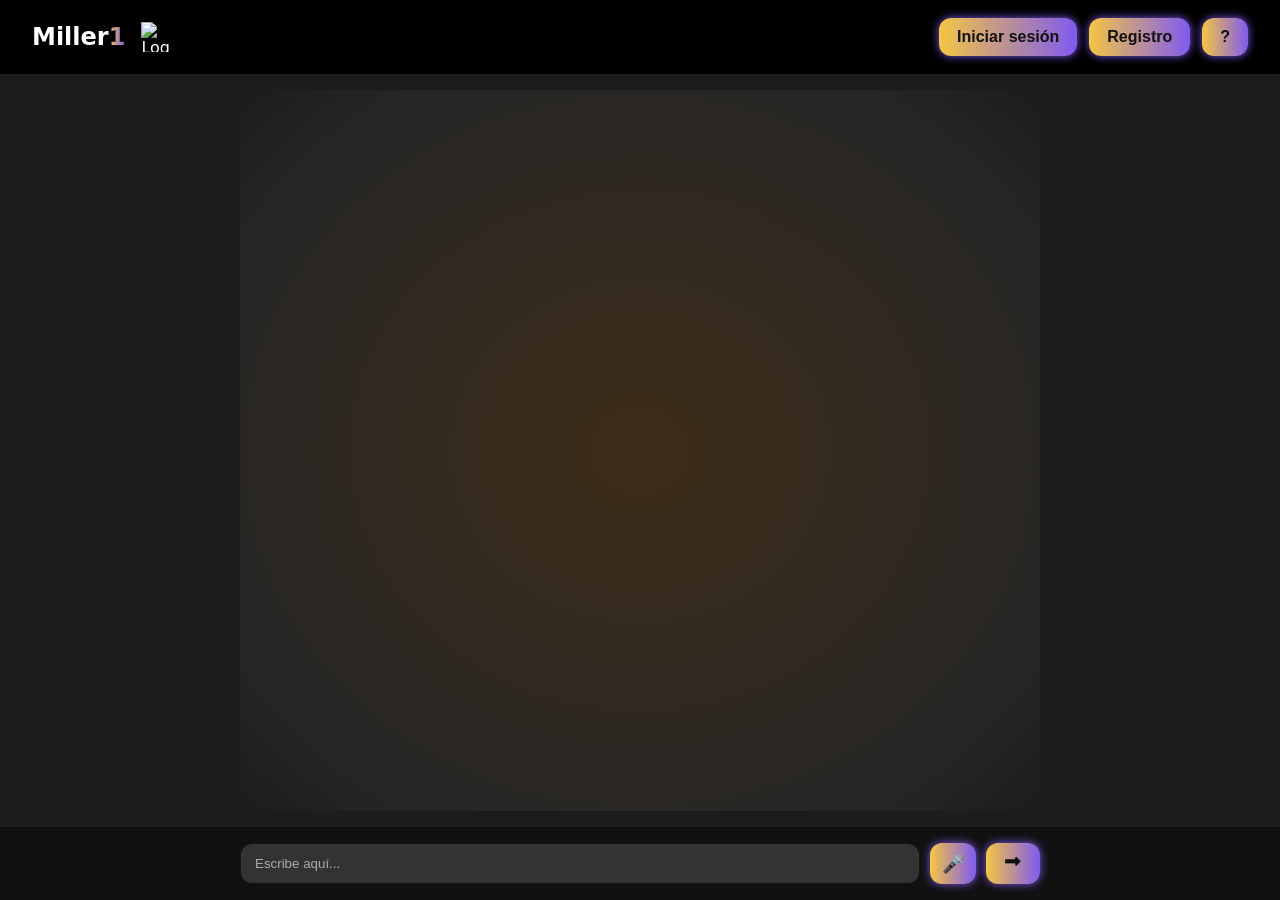
==== static/index.html @ 6b3314ac "testeo para etica 2" ====
<!DOCTYPE html>
<html lang="es">
<head>
  <meta charset="UTF-8" />
  <title>Miller1</title>
  <meta name="viewport" content="width=1024" />
  <link href="/static/style.css" rel="stylesheet" />

</head>
<body>
  <div class="app">
    <header class="topbar">
      <div class="brand-container">
        <div class="brand">Miller<span>1</span></div>
        <img
          class="macmiller-gif"
          src="https://media3.giphy.com/media/v1.Y2lkPTc5MGI3NjExYTJmMjRjbG1senF1NXVyZTB0MDg2ZTl2OW90Zng2ZTJqaG4ya2M1OSZlcD12MV9pbnRlcm5hbF9naWZfYnlfaWQmY3Q9Zw/gj0pAC4W4uq1uq84oe/giphy.gif"
          alt="Logo GIF"
        />
      </div>
      <div class="header-buttons">
        <button id="login-btn" class="btn-audio-style">Iniciar sesión</button>
        <button id="register-btn" class="btn-audio-style">Registro</button>
        <button id="info-btn" class="btn-audio-style">?</button>
      </div>
    </header>

    <div class="chat-wrapper">
      <main id="chat" class="chat"></main>
    </div>

    <footer class="composer">
      <form id="composer-form">
        <input id="prompt" type="text" placeholder="Escribe aquí..." autocomplete="off" />
        <button id="mic-btn" type="button" class="btn-mic">🎤</button>
        <button id="send" type="submit">⮕</button>
      </form>
    </footer>
  </div>

  <!-- Overlay oscuro para paneles -->
  <div id="panel-overlay" class="panel-overlay"></div>

  <!-- Overlay de voz -->
  <div id="voice-overlay">
    <div id="wave-bar">
      <div class="wave-level"></div>
    </div>
    <div class="voice-actions">
      <button id="confirm">✔️</button>
      <button id="cancel">❌</button>
    </div>
  </div>

  <!-- Modal info -->
  <div id="info-modal" class="modal">
    <div class="modal-content">
      <span id="close-modal">&times;</span>
      <h2>
        Acerca de <span class="brand">Miller<span>1</span></span>
      </h2>
      <p>
        Miller1 es tu guía cercana creada para dar informacion respecto al derecho al patrimonio comun de la humanidad.
      </p>
    </div>
  </div>

  <!-- Panel Login -->
  <div id="login-panel" class="floating-panel">
    <div class="floating-header">
      <h2>Iniciar Sesión</h2>
      <span class="close-btn" id="close-login">&times;</span>
    </div>
    <form id="login-form">
      <input type="email" name="email" placeholder="Correo" required />
      <input type="password" name="password" placeholder="Contraseña" required />
      <div class="captcha-placeholder">[CAPTCHA]</div>
      <button type="submit">Entrar</button>
    </form>
  </div>

  <!-- Panel Registro -->
  <div id="register-panel" class="floating-panel">
    <div class="floating-header">
      <h2>Registro</h2>
      <span class="close-btn" id="close-register">&times;</span>
    </div>
    <form id="register-form">
      <input type="email" name="email" placeholder="Correo" required />
      <input type="password" name="password" placeholder="Contraseña" required />
      <div class="captcha-placeholder">[CAPTCHA]</div>
      <button type="submit">Crear cuenta</button>
    </form>
  </div>

  <script src="/static/app.js"></script>

</body>
</html>
---- static/style.css ----
:root {
  --bg: #1c1c1c;
  --chat-bg: #111111;
  --text: #fff;
  --muted: #dcdcdc;
  --accent1: #f5c542;
  --accent2: #7f5af0;
  --orange-side: #FF8C00; /* naranja vivo y cálido */
  --orange-side-fade: #7f7f7f; /* grisáceo para difuminado */
  --radius: 16px;
  --scroll-bg: linear-gradient(to bottom, var(--accent1), var(--accent2));
}

/* Reset y base */
* {
  box-sizing: border-box;
}

html,
body {
  height: 100%;
  margin: 0;
  font-family: Inter, system-ui, -apple-system, Segoe UI, Roboto, "Helvetica Neue",
    Arial, sans-serif;
  background: var(--bg);
  color: var(--text);
}

.app {
  display: grid;
  grid-template-rows: auto 1fr auto;
  height: 100vh;
}

/* HEADER */
.topbar {
  width: 100vw;
  display: flex;
  align-items: center;
  justify-content: space-between;
  padding: 18px 32px;
  background: #000;
  position: sticky;
  top: 0;
  z-index: 20;
}

.brand-container {
  display: flex;
  align-items: center;
  gap: 6px;
}
.brand {
  font-weight: 800;
  font-size: 24px;
  color: #fff;
}
.brand span {
  background: linear-gradient(90deg, var(--accent1), var(--accent2));
  -webkit-background-clip: text;
  -webkit-text-fill-color: transparent;
}
.macmiller-gif {
  width: 30px;
  height: 30px;
  object-fit: cover;
  margin-left: 10px;
}

.header-buttons {
  display: flex;
  gap: 12px;
  position: relative;
}

/* Botones micrófono y enviar (estilo base para audio-style) */
.btn-mic,
#send {
  background: linear-gradient(90deg, var(--accent1), var(--accent2));
  border: none;
  color: #111;
  padding: 0 12px;
  border-radius: 12px;
  cursor: pointer;
  font-size: 18px;
  display: inline-flex;
  align-items: center;
  justify-content: center;
  transition: 0.2s;
  box-shadow: 0 0 8px var(--accent2);
}
.btn-mic:hover,
.btn-mic:focus,
#send:hover,
#send:focus {
  opacity: 0.85;
  outline: none;
  box-shadow: 0 0 12px var(--accent2);
}

/* Botones header (Iniciar sesión, Registro, ?) con mismo estilo que mic y enviar */
.btn-audio-style {
  background: linear-gradient(90deg, var(--accent1), var(--accent2));
  border: none;
  color: #111;
  padding: 10px 18px;
  border-radius: 12px;
  font-weight: 700;
  font-size: 16px;
  cursor: pointer;
  user-select: none;
  transition: 0.2s;
  box-shadow: 0 0 8px var(--accent2);
}
.btn-audio-style:hover,
.btn-audio-style:focus {
  opacity: 0.85;
  outline: none;
  box-shadow: 0 0 12px var(--accent2);
}

/* ===== PANEL LOGIN & REGISTRO y MODAL INFO ===== */

/* Animaciones para abrir y cerrar */
@keyframes fadeScaleIn {
  0% {
    opacity: 0;
    transform: translate(-50%, -50%) scale(0.8);
  }
  100% {
    opacity: 1;
    transform: translate(-50%, -50%) scale(1);
  }
}

@keyframes fadeScaleOut {
  0% {
    opacity: 1;
    transform: translate(-50%, -50%) scale(1);
  }
  100% {
    opacity: 0;
    transform: translate(-50%, -50%) scale(0.8);
  }
}

/* Estilo base para paneles y modal con sombreado neón púrpura */
.floating-panel,
.modal-content {
  background-color: rgba(17, 17, 17, 0.95); /* fondo casi opaco */
  backdrop-filter: blur(8px); /* desenfoque de fondo */
  box-shadow:
    0 0 8px rgba(127, 90, 240, 0.7),
    0 0 20px rgba(127, 90, 240, 0.7);
  border-radius: 16px;
  padding: 2rem;
  color: #fff;
  max-width: 400px;
  width: 90%;
  position: fixed;
  top: 50%;
  left: 50%;
  transform: translate(-50%, -50%) scale(0.8);
  opacity: 0;
  pointer-events: none;
  transition: opacity 0.3s ease, transform 0.3s ease;
  z-index: 1000;
}

/* Cuando están activos */
.floating-panel.active,
.modal.active .modal-content {
  opacity: 1;
  pointer-events: auto;
  transform: translate(-50%, -50%) scale(1);
  animation: fadeScaleIn 0.3s forwards;
}

/* Para animar la salida */
.floating-panel.closing,
.modal.closing .modal-content {
  animation: fadeScaleOut 0.3s forwards;
}

/* Header panel */
.floating-header {
  display: flex;
  justify-content: space-between;
  align-items: center;
  margin-bottom: 1rem;
}

.floating-header h2 {
  font-size: 22px;
  color: #fff;
}

.close-btn {
  cursor: pointer;
  font-size: 1.6rem;
  color: #fff;
  transition: 0.2s;
  user-select: none;
}
.close-btn:hover,
.close-btn:focus {
  color: var(--accent2);
  outline: none;
}

/* Inputs */
.floating-panel input {
  display: block;
  width: 100%;
  margin-bottom: 1rem;
  padding: 0.8rem;
  font-size: 1rem;
  border-radius: 12px;
  border: 1px solid #444;
  background: #222;
  color: #fff;
  transition: border-color 0.2s;
}
.floating-panel input::placeholder {
  color: #aaa;
}
.floating-panel input:focus {
  border-color: var(--accent2);
  outline: none;
}

/* CAPTCHA placeholder */
.floating-panel .captcha-placeholder {
  width: 100%;
  height: 70px;
  background: #333;
  border-radius: 12px;
  margin-bottom: 1rem;
  display: flex;
  align-items: center;
  justify-content: center;
  color: #ccc;
  font-size: 0.9rem;
}

/* Botones panel */
.floating-panel button {
  width: 100%;
  padding: 0.8rem;
  border-radius: 12px;
  border: none;
  background: linear-gradient(90deg, var(--accent1), var(--accent2));
  color: #111;
  font-weight: bold;
  cursor: pointer;
  transition: background 0.3s;
  box-shadow: 0 0 8px var(--accent2);
}
.floating-panel button:hover,
.floating-panel button:focus {
  background: var(--accent2);
  color: #fff;
  outline: none;
  box-shadow: 0 0 12px var(--accent2);
}

/* CHAT CENTRAL */
.chat-wrapper {
  flex: 1;
  display: flex;
  justify-content: center;
  padding: 16px;
  background: var(--bg);
  overflow: hidden;
}

.chat {
  flex: 1;
  width: 100%;
  max-width: 800px;
  height: 100%;
  display: flex;
  flex-direction: column;
  gap: 12px;
  padding: 16px;
  background: radial-gradient(
    ellipse at center,
    rgba(255, 140, 0, 0.15) 0%,
    rgba(127, 127, 127, 0.1) 80%,
    var(--bg) 100%
  );
  border-radius: var(--radius);
  overflow-y: auto;
}

/* Scroll personalizado */
.chat::-webkit-scrollbar {
  width: 8px;
}
.chat::-webkit-scrollbar-thumb {
  background: var(--scroll-bg);
  border-radius: 10px;
}
.chat::-webkit-scrollbar-track {
  background: var(--chat-bg);
}

/* BURBUJAS CHAT */
.bubble {
  max-width: 75ch;
  border-radius: var(--radius);
  padding: 12px 14px;
  word-wrap: break-word;
  animation: fadeIn 0.25s ease;
  color: #fff;
  box-shadow: 0 0 8px rgba(0,0,0,0.5);
}

.bubble.ai {
  align-self: flex-start;
  background: rgba(127, 90, 240, 0.15);
  border: 1px solid var(--accent2);
  color: var(--accent2);
  box-shadow: 0 0 10px var(--accent2);
}

.bubble.you {
  align-self: flex-end;
  background: rgba(255, 140, 0, 0.15);
  border: 1px solid var(--orange-side);
  color: var(--orange-side);
  box-shadow: 0 0 10px var(--orange-side);
}

.bubble a {
  color: var(--accent2);
  text-decoration: none;
}
.bubble a:hover {
  text-decoration: underline;
}

/* FORMULARIO */
footer.composer {
  display: flex;
  justify-content: center;
  padding: 16px;
  background: #111;
}
#composer-form {
  display: flex;
  gap: 10px;
  flex: 1;
  max-width: 800px;
}
#prompt {
  flex: 1;
  padding: 12px 14px;
  border-radius: 12px;
  border: 1px solid #141414;
  outline: none;
  background: #333;
  color: #eee;
}
#prompt::placeholder {
  color: #aaaaaa;
}
#send {
  border: 0;
  padding: 0 18px;
  border-radius: 12px;
  font-weight: 700;
  cursor: pointer;
  background: linear-gradient(90deg, var(--accent1), var(--accent2));
  color: #111;
  transition: background 0.3s;
}
#send:hover,
#send:focus {
  background: var(--accent2);
  color: #fff;
  outline: none;
}

/* VOICE OVERLAY */
#voice-overlay {
  display: none;
  position: absolute;
  bottom: 80px;
  left: 50%;
  transform: translateX(-50%);
  width: 90%;
  max-width: 600px;
  background: #222;
  border-radius: 12px;
  padding: 16px;
  z-index: 100;
  flex-direction: column;
  align-items: center;
  gap: 12px;
}

/* Botones de overlay */
.voice-actions {
  display: flex;
  gap: 16px;
}
.voice-actions button {
  border: none;
  border-radius: 8px;
  padding: 8px 12px;
  cursor: pointer;
  font-size: 18px;
  background: linear-gradient(90deg, var(--accent1), var(--accent2));
  color: #111;
  transition: background 0.3s;
}
.voice-actions button:hover,
.voice-actions button:focus {
  background: var(--accent2);
  color: #fff;
  outline: none;
}

/* MODAL */
.modal {
  display: none;
  position: fixed;
  top: 0;
  left: 0;
  width: 100%;
  height: 100%;
  background-color: rgba(0, 0, 0, 0.7);
  z-index: 50;
  align-items: center;
  justify-content: center;
}
.modal.active {
  display: flex;
}
.modal.closing {
  /* Para animar cierre */
}
#close-modal {
  position: absolute;
  top: 12px;
  right: 16px;
  font-size: 2rem;
  cursor: pointer;
  color: #fff;
  user-select: none;
  transition: color 0.2s;
}
#close-modal:hover,
#close-modal:focus {
  color: var(--accent2);
  outline: none;
}

/* Título del modal con estilo del logo */
.modal-content h2 {
  font-size: 1.5rem;
  font-weight: 700;
  margin-bottom: 1rem;
  color: #fff;
}

.modal-content h2 .brand {
  font-weight: 800;
  color: #fff;
  display: inline-flex;
  align-items: center;
  gap: 0.1em;
  font-size: 1.5rem;
}

.modal-content h2 .brand > span {
  background: linear-gradient(90deg, var(--accent1), var(--accent2));
  -webkit-background-clip: text;
  -webkit-text-fill-color: transparent;
  font-weight: 800;
}

/* Overlay para paneles login/registro */
.panel-overlay {
  display: none;
  position: fixed;
  top: 0;
  left: 0;
  width: 100%;
  height: 100%;
  background-color: rgba(0, 0, 0, 0.7);
  z-index: 900;
}
.panel-overlay.active {
  display: block;
}

@keyframes fadeIn {
  from {
    opacity: 0;
    transform: translateY(4px);
  }
  to {
    opacity: 1;
    transform: translateY(0);
  }
}

/* ----------------------------------
   MEDIA QUERIES: RESPONSIVIDAD
----------------------------------- */

/* TABLET (hasta 768px) */
@media screen and (max-width: 768px) {
  .topbar {
    padding: 12px 16px;
  }

  .brand {
    font-size: 20px;
  }

  .macmiller-gif {
    width: 24px;
    height: 24px;
  }

  .header-buttons {
    gap: 8px;
  }

  #composer-form {
    gap: 6px;
  }

  #prompt {
    font-size: 0.95rem;
    padding: 10px 12px;
  }

  #send, .btn-mic, .btn-audio-style {
    font-size: 16px;
    padding: 0.5rem 10px;
  }

  .floating-panel,
  .modal-content {
    width: 95%;
    max-width: 350px;
    padding: 1.5rem;
  }

  .bubble {
    max-width: 65ch;
  }

  #voice-overlay {
    width: 95%;
  }
}

/* MÓVIL (hasta 480px) */
@media screen and (max-width: 480px) {
  .topbar {
    flex-direction: column;
    align-items: flex-start;
    gap: 8px;
    padding: 10px 12px;
  }

  .brand {
    font-size: 18px;
  }

  .macmiller-gif {
    width: 20px;
    height: 20px;
    margin-left: 6px;
  }

  .header-buttons {
    flex-wrap: wrap;
    gap: 6px;
    width: 100%;
  }

  #composer-form {
    flex-direction: column;
  }

  #prompt {
    width: 100%;
    font-size: 0.9rem;
  }

  #send, .btn-mic {
    width: 100%;
    padding: 0.5rem;
    font-size: 14px;
  }

  .floating-panel,
  .modal-content {
    width: 90%;
    max-width: 300px;
    padding: 1rem;
  }

  .bubble {
    max-width: 55ch;
    padding: 10px 12px;
  }

  #voice-overlay {
    width: 90%;
    bottom: 70px;
    padding: 12px;
  }
}
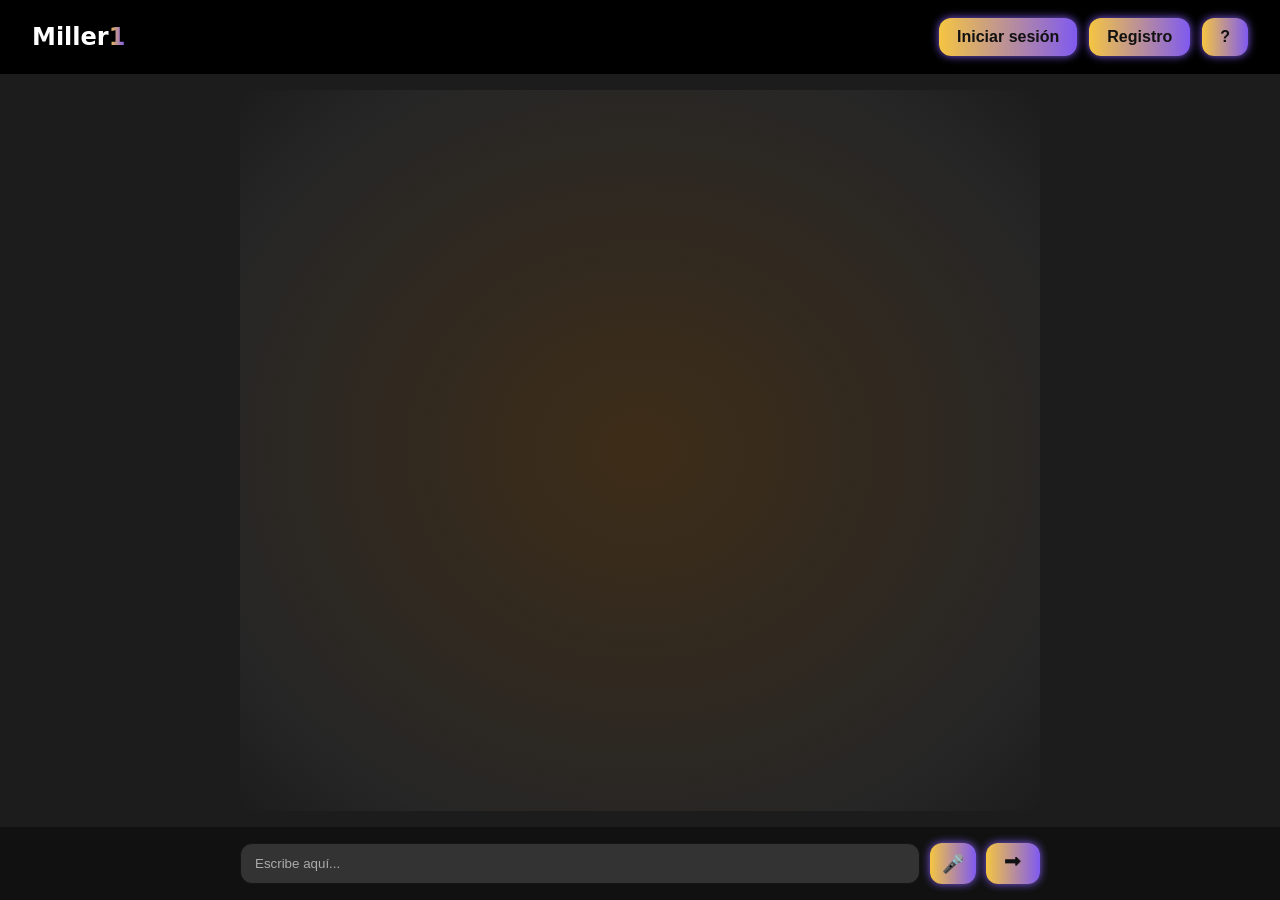
==== commit 634fd3c7: "Actualizacion" ====
--- a/static/index.html
+++ b/static/index.html
@@ -12,11 +12,6 @@
     <header class="topbar">
       <div class="brand-container">
         <div class="brand">Miller<span>1</span></div>
-        <img
-          class="macmiller-gif"
-          src="https://media3.giphy.com/media/v1.Y2lkPTc5MGI3NjExYTJmMjRjbG1senF1NXVyZTB0MDg2ZTl2OW90Zng2ZTJqaG4ya2M1OSZlcD12MV9pbnRlcm5hbF9naWZfYnlfaWQmY3Q9Zw/gj0pAC4W4uq1uq84oe/giphy.gif"
-          alt="Logo GIF"
-        />
       </div>
       <div class="header-buttons">
         <button id="login-btn" class="btn-audio-style">Iniciar sesión</button>
--- a/static/style.css
+++ b/static/style.css
@@ -60,12 +60,7 @@
   -webkit-background-clip: text;
   -webkit-text-fill-color: transparent;
 }
-.macmiller-gif {
-  width: 30px;
-  height: 30px;
-  object-fit: cover;
-  margin-left: 10px;
-}
+
 
 .header-buttons {
   display: flex;
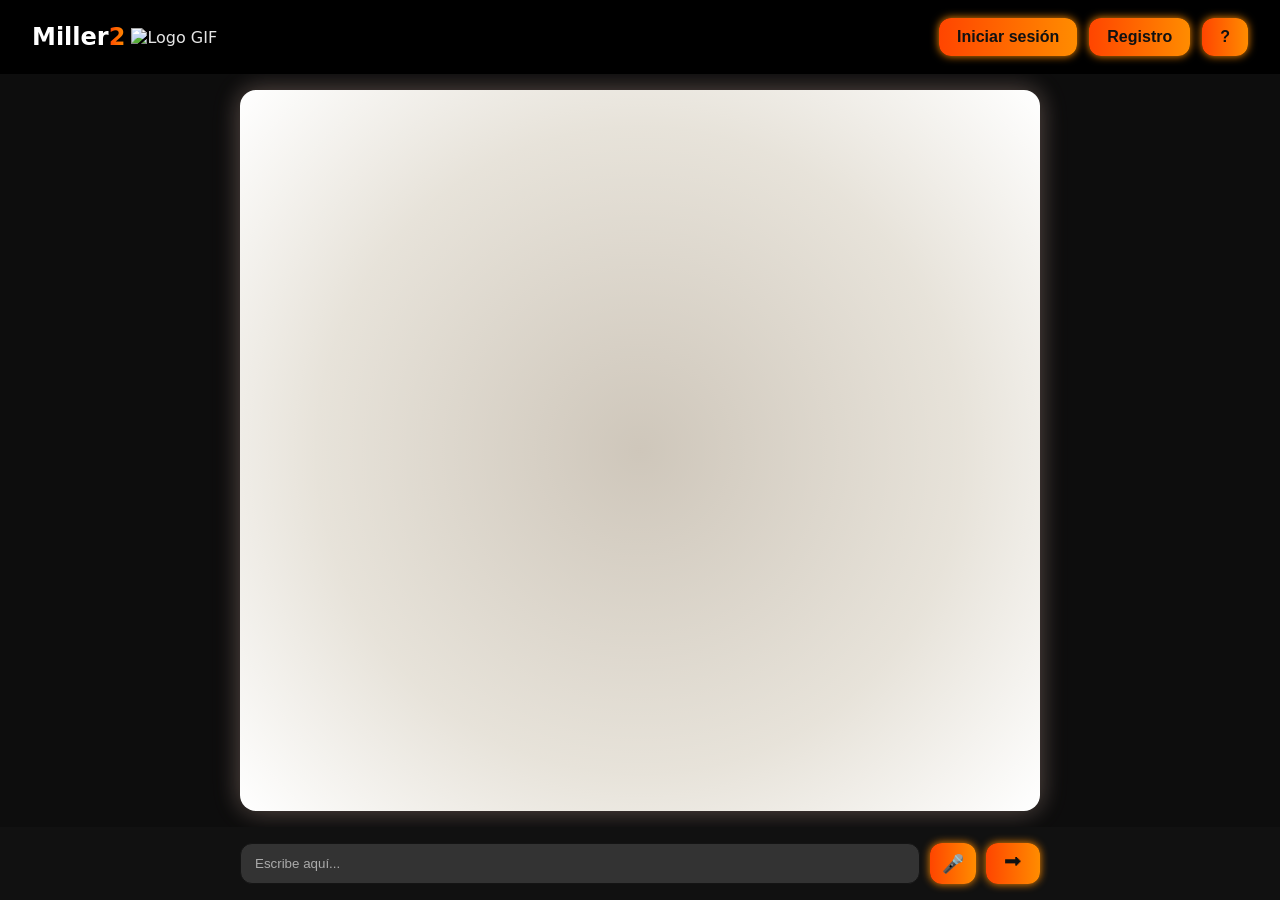
==== commit d75569a6: "correcion de WS en los mensajes y regresion a los colores originales" ====
--- a/static/index.html
+++ b/static/index.html
@@ -2,7 +2,7 @@
 <html lang="es">
 <head>
   <meta charset="UTF-8" />
-  <title>Miller1</title>
+  <title>Miller2</title>
   <meta name="viewport" content="width=1024" />
   <link href="/static/style.css" rel="stylesheet" />
 
@@ -11,7 +11,12 @@
   <div class="app">
     <header class="topbar">
       <div class="brand-container">
-        <div class="brand">Miller<span>1</span></div>
+        <div class="brand">Miller<span>2</span></div>
+        <img
+          class="macmiller-gif"
+          src=""
+          alt="Logo GIF"
+        />
       </div>
       <div class="header-buttons">
         <button id="login-btn" class="btn-audio-style">Iniciar sesión</button>
@@ -52,10 +57,11 @@
     <div class="modal-content">
       <span id="close-modal">&times;</span>
       <h2>
-        Acerca de <span class="brand">Miller<span>1</span></span>
+        Acerca de <span class="brand">Miller<span>2</span></span>
       </h2>
       <p>
-        Miller1 es tu guía cercana creada para dar informacion respecto al derecho al patrimonio comun de la humanidad.
+        Miller2 es tu guía cercana creada por Alessandro. Su estilo es cálido,
+        humano y reflexivo, con un toque de melancolía.
       </p>
     </div>
   </div>
--- a/static/style.css
+++ b/static/style.css
@@ -1,16 +1,18 @@
 :root {
-  --bg: #1c1c1c;
-  --chat-bg: #111111;
-  --text: #fff;
-  --muted: #dcdcdc;
-  --accent1: #f5c542;
-  --accent2: #7f5af0;
-  --orange-side: #FF8C00; /* naranja vivo y cálido */
-  --orange-side-fade: #7f7f7f; /* grisáceo para difuminado */
+  --bg: #0D0D0D;
+  --chat-bg: #1B1B1B;
+  --text: #E5E5E5;
+  --muted: #7D7D7D;
+
+  --accent1: #FF4500;
+  --accent2: #FF8C00;
+
+  --orange-side: #D35400;
+  --orange-side-fade: #A04000;
+
   --radius: 16px;
   --scroll-bg: linear-gradient(to bottom, var(--accent1), var(--accent2));
 }
-
 /* Reset y base */
 * {
   box-sizing: border-box;
@@ -279,13 +281,15 @@
   gap: 12px;
   padding: 16px;
   background: radial-gradient(
-    ellipse at center,
-    rgba(255, 140, 0, 0.15) 0%,
-    rgba(127, 127, 127, 0.1) 80%,
-    var(--bg) 100%
+    circle at center,
+    rgba(255, 245, 230, 0.8) 0%,   
+    rgba(255, 250, 240, 0.9) 60%,  
+    rgba(255, 255, 255, 1) 100%    
   );
   border-radius: var(--radius);
   overflow-y: auto;
+  box-shadow: 0 0 25px rgba(255, 220, 180, 0.2), 
+              0 0 30px rgba(255, 200, 220, 0.15); 
 }
 
 /* Scroll personalizado */
@@ -516,11 +520,6 @@
     font-size: 20px;
   }
 
-  .macmiller-gif {
-    width: 24px;
-    height: 24px;
-  }
-
   .header-buttons {
     gap: 8px;
   }
@@ -568,11 +567,6 @@
     font-size: 18px;
   }
 
-  .macmiller-gif {
-    width: 20px;
-    height: 20px;
-    margin-left: 6px;
-  }
 
   .header-buttons {
     flex-wrap: wrap;
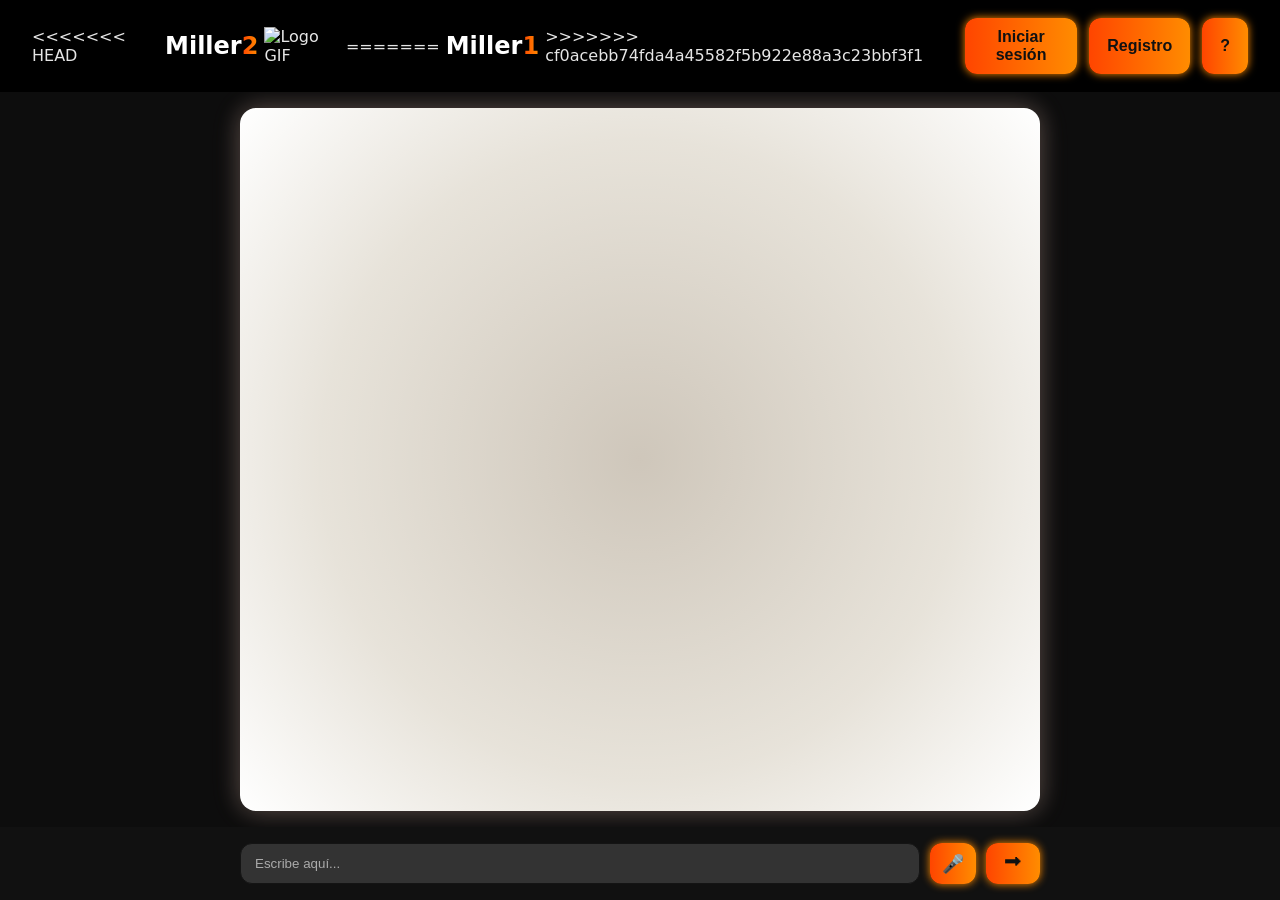
==== commit 472a4b9c: "correcion de WS en los mensajes y regresion a los colores originales" ====
--- a/static/index.html
+++ b/static/index.html
@@ -11,12 +11,16 @@
   <div class="app">
     <header class="topbar">
       <div class="brand-container">
+<<<<<<< HEAD
         <div class="brand">Miller<span>2</span></div>
         <img
           class="macmiller-gif"
           src=""
           alt="Logo GIF"
         />
+=======
+        <div class="brand">Miller<span>1</span></div>
+>>>>>>> cf0acebb74fda4a45582f5b922e88a3c23bbf3f1
       </div>
       <div class="header-buttons">
         <button id="login-btn" class="btn-audio-style">Iniciar sesión</button>
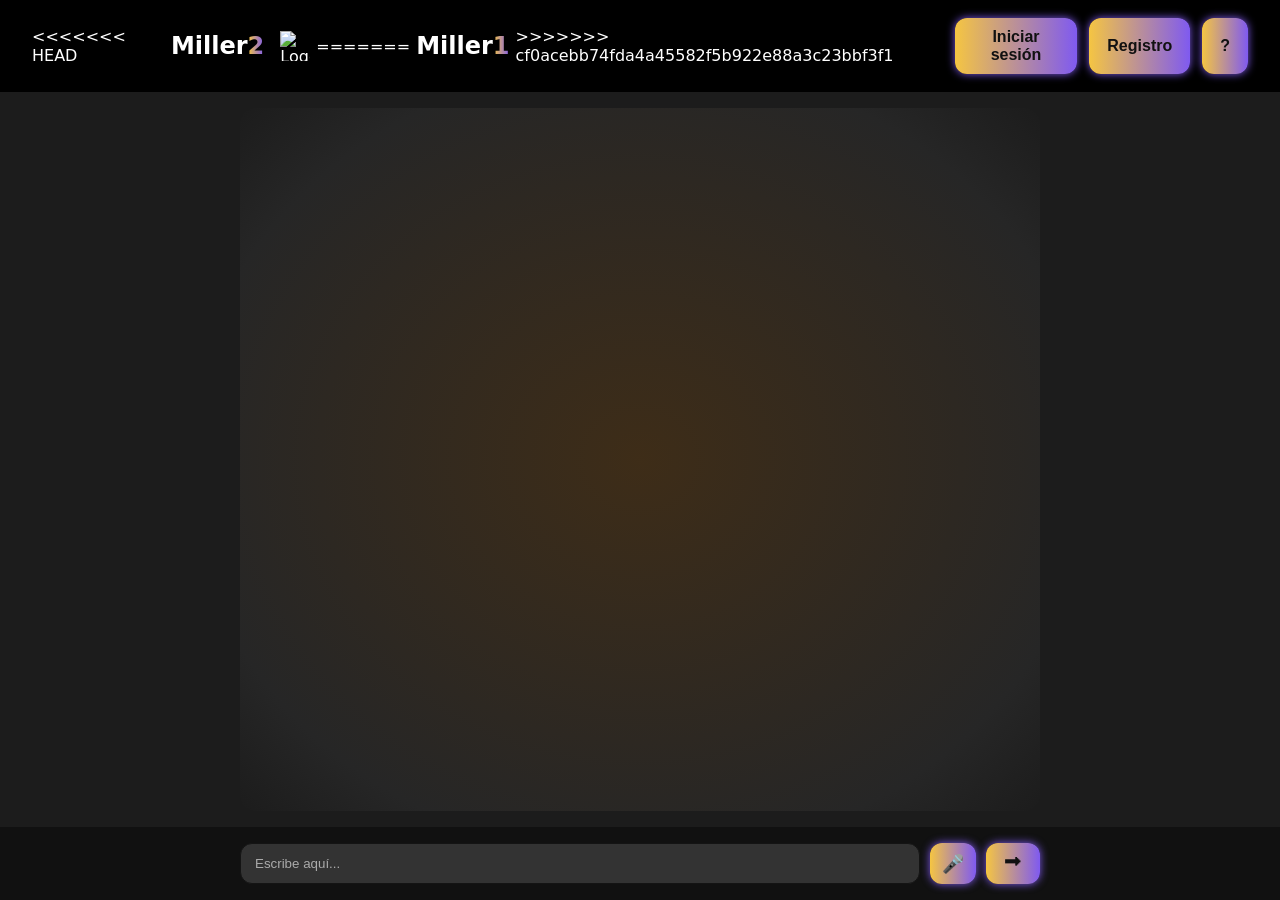
==== commit 97b70b52: "correcion de WS en los mensajes y regresion a los colores originales 1" ====
--- a/static/index.html
+++ b/static/index.html
@@ -25,6 +25,7 @@
       <div class="header-buttons">
         <button id="login-btn" class="btn-audio-style">Iniciar sesión</button>
         <button id="register-btn" class="btn-audio-style">Registro</button>
+        <button id="logout-btn" class="btn-audio-style" style="display:none;">Cerrar sesión</button>
         <button id="info-btn" class="btn-audio-style">?</button>
       </div>
     </header>
--- a/static/style.css
+++ b/static/style.css
@@ -1,18 +1,16 @@
 :root {
-  --bg: #0D0D0D;
-  --chat-bg: #1B1B1B;
-  --text: #E5E5E5;
-  --muted: #7D7D7D;
-
-  --accent1: #FF4500;
-  --accent2: #FF8C00;
-
-  --orange-side: #D35400;
-  --orange-side-fade: #A04000;
-
+  --bg: #1c1c1c;
+  --chat-bg: #111111;
+  --text: #fff;
+  --muted: #dcdcdc;
+  --accent1: #f5c542;
+  --accent2: #7f5af0;
+  --orange-side: #FF8C00; /* naranja vivo y cálido */
+  --orange-side-fade: #7f7f7f; /* grisáceo para difuminado */
   --radius: 16px;
   --scroll-bg: linear-gradient(to bottom, var(--accent1), var(--accent2));
 }
+
 /* Reset y base */
 * {
   box-sizing: border-box;
@@ -62,7 +60,12 @@
   -webkit-background-clip: text;
   -webkit-text-fill-color: transparent;
 }
-
+.macmiller-gif {
+  width: 30px;
+  height: 30px;
+  object-fit: cover;
+  margin-left: 10px;
+}
 
 .header-buttons {
   display: flex;
@@ -281,15 +284,13 @@
   gap: 12px;
   padding: 16px;
   background: radial-gradient(
-    circle at center,
-    rgba(255, 245, 230, 0.8) 0%,   
-    rgba(255, 250, 240, 0.9) 60%,  
-    rgba(255, 255, 255, 1) 100%    
+    ellipse at center,
+    rgba(255, 140, 0, 0.15) 0%,
+    rgba(127, 127, 127, 0.1) 80%,
+    var(--bg) 100%
   );
   border-radius: var(--radius);
   overflow-y: auto;
-  box-shadow: 0 0 25px rgba(255, 220, 180, 0.2), 
-              0 0 30px rgba(255, 200, 220, 0.15); 
 }
 
 /* Scroll personalizado */
@@ -520,6 +521,11 @@
     font-size: 20px;
   }
 
+  .macmiller-gif {
+    width: 24px;
+    height: 24px;
+  }
+
   .header-buttons {
     gap: 8px;
   }
@@ -567,6 +573,11 @@
     font-size: 18px;
   }
 
+  .macmiller-gif {
+    width: 20px;
+    height: 20px;
+    margin-left: 6px;
+  }
 
   .header-buttons {
     flex-wrap: wrap;
@@ -606,4 +617,4 @@
     bottom: 70px;
     padding: 12px;
   }
-}
+}
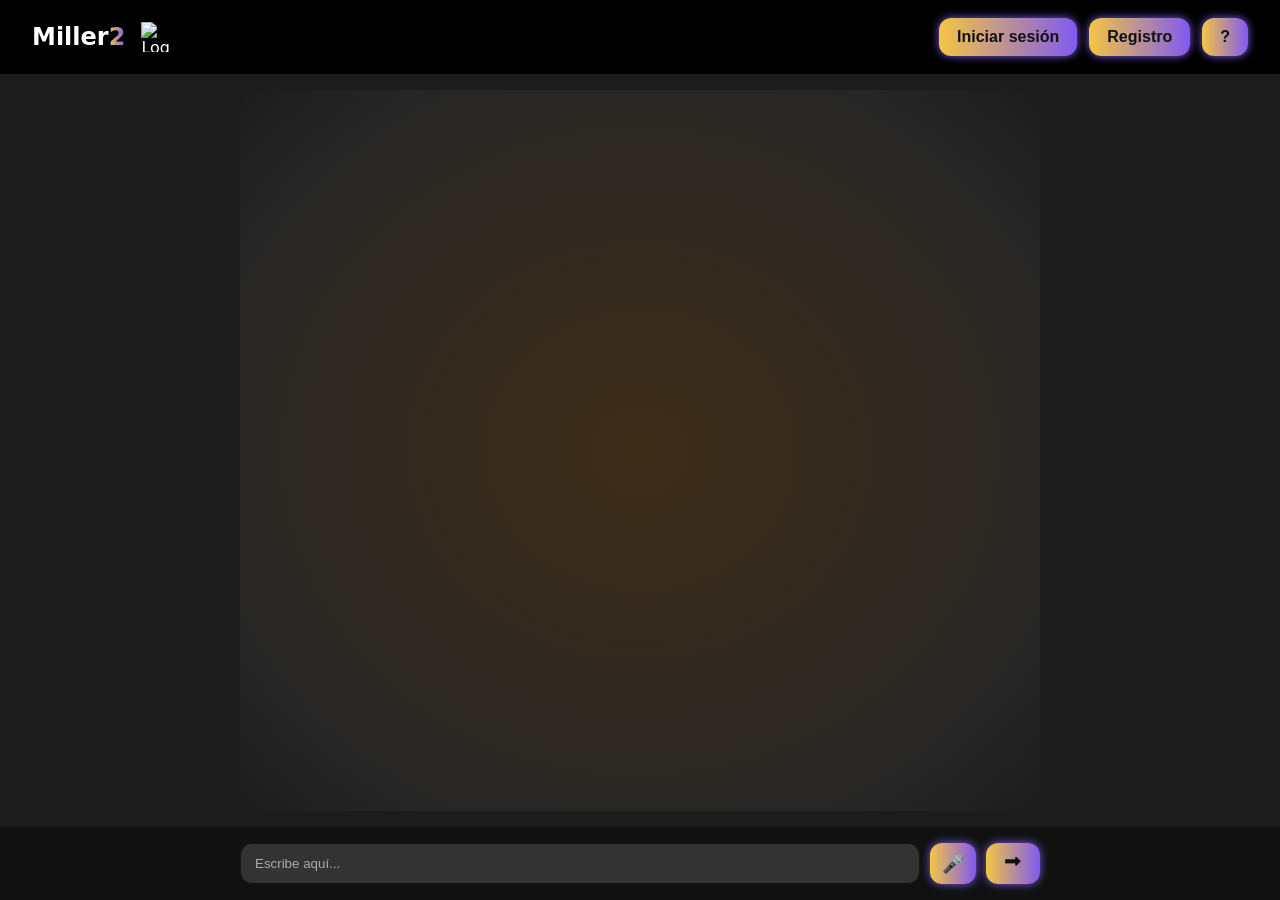
==== commit bbf2b70e: "correcion de bugs" ====
--- a/static/index.html
+++ b/static/index.html
@@ -11,16 +11,12 @@
   <div class="app">
     <header class="topbar">
       <div class="brand-container">
-<<<<<<< HEAD
         <div class="brand">Miller<span>2</span></div>
         <img
           class="macmiller-gif"
           src=""
           alt="Logo GIF"
         />
-=======
-        <div class="brand">Miller<span>1</span></div>
->>>>>>> cf0acebb74fda4a45582f5b922e88a3c23bbf3f1
       </div>
       <div class="header-buttons">
         <button id="login-btn" class="btn-audio-style">Iniciar sesión</button>
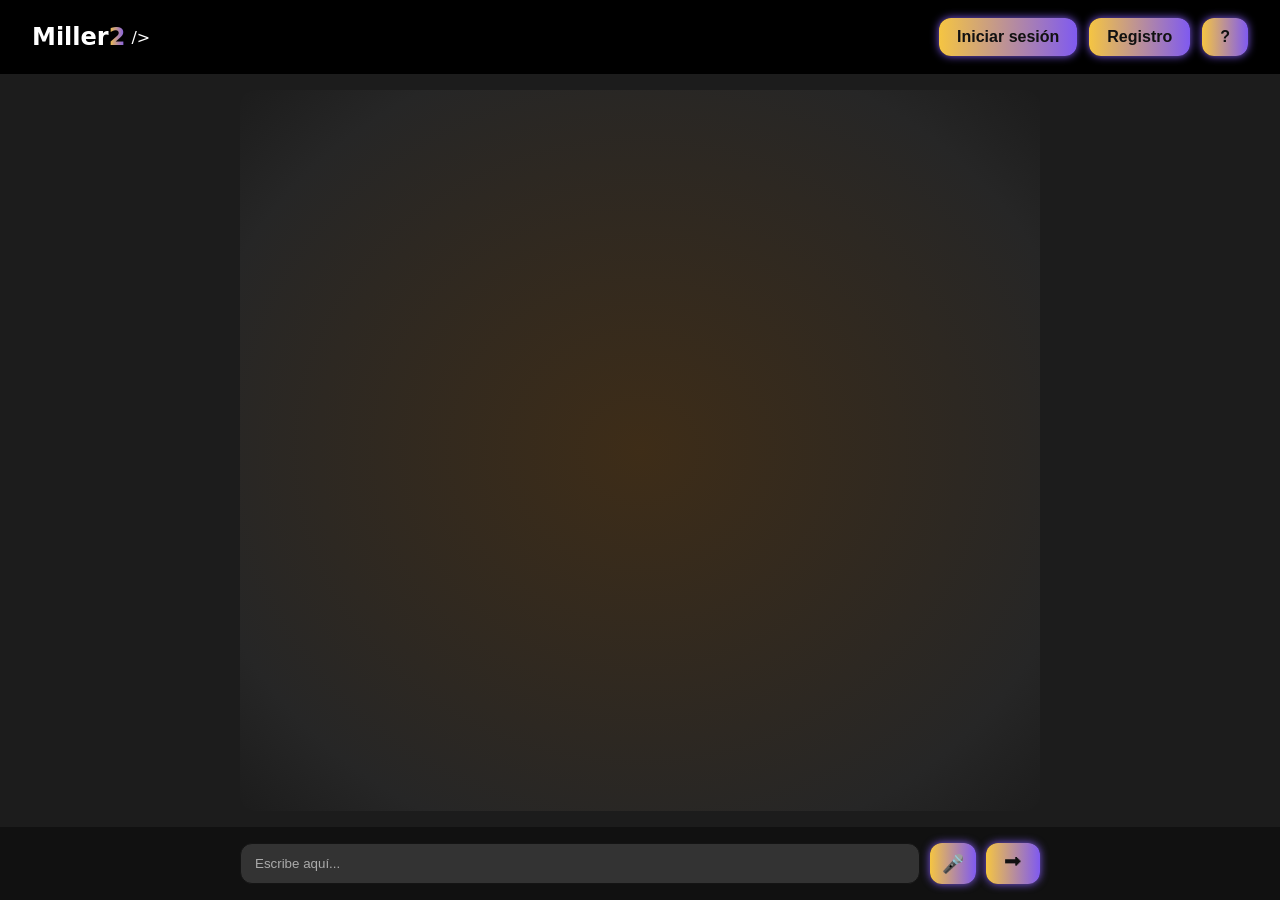
==== commit 3131b873: "actualizacion de js 2." ====
--- a/static/index.html
+++ b/static/index.html
@@ -12,10 +12,9 @@
     <header class="topbar">
       <div class="brand-container">
         <div class="brand">Miller<span>2</span></div>
-        <img
-          class="macmiller-gif"
-          src=""
-          alt="Logo GIF"
+        
+         
+          
         />
       </div>
       <div class="header-buttons">
--- a/static/style.css
+++ b/static/style.css
@@ -60,12 +60,7 @@
   -webkit-background-clip: text;
   -webkit-text-fill-color: transparent;
 }
-.macmiller-gif {
-  width: 30px;
-  height: 30px;
-  object-fit: cover;
-  margin-left: 10px;
-}
+
 
 .header-buttons {
   display: flex;
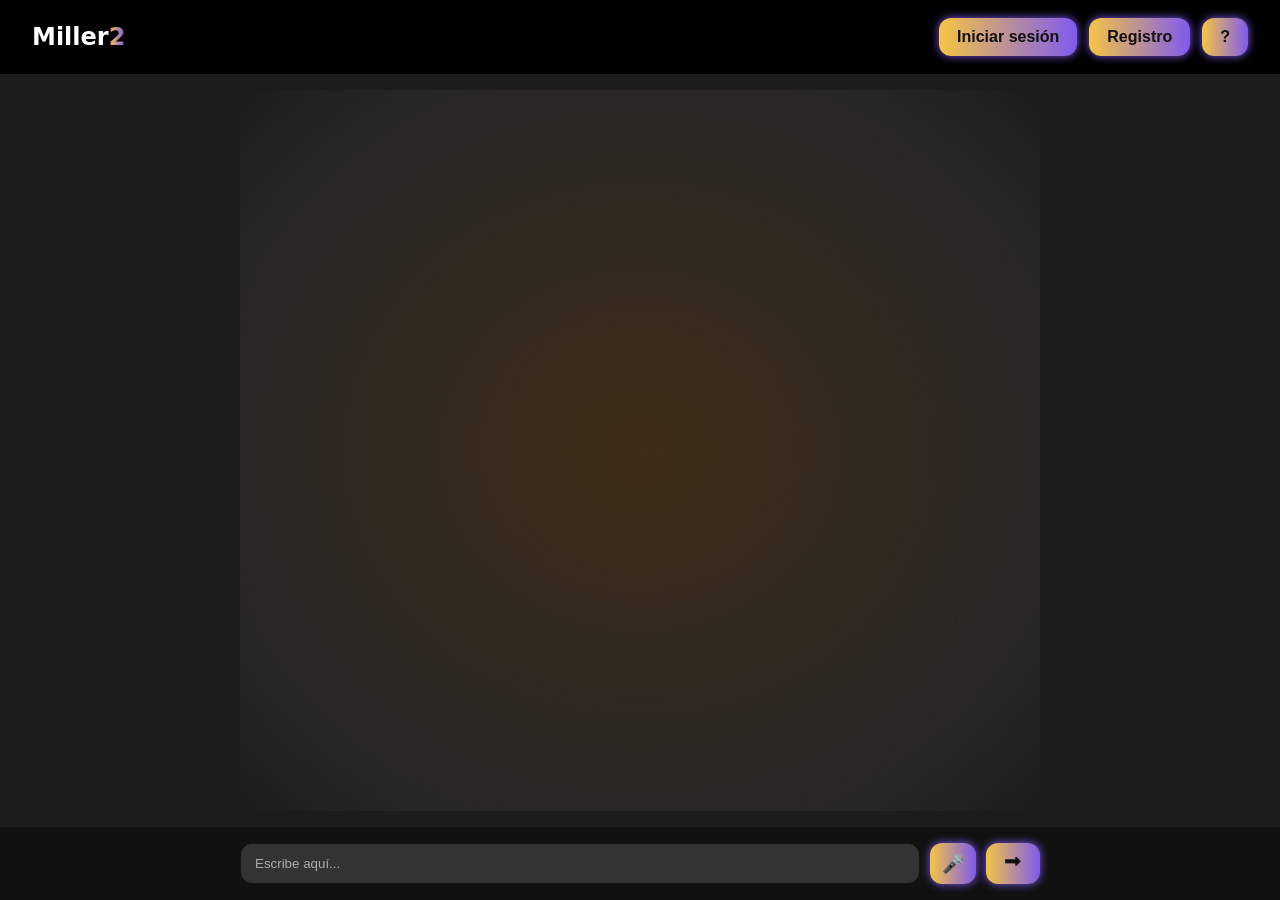
==== commit 3892da6d: "implementacion de limite de respuestas por hora." ====
--- a/static/index.html
+++ b/static/index.html
@@ -6,17 +6,17 @@
   <meta name="viewport" content="width=1024" />
   <link href="/static/style.css" rel="stylesheet" />
 
+  <!-- reCAPTCHA v2 -->
+  <script src="https://www.google.com/recaptcha/api.js" async defer></script>
+
 </head>
 <body>
   <div class="app">
     <header class="topbar">
       <div class="brand-container">
         <div class="brand">Miller<span>2</span></div>
-        
-         
-          
-        />
       </div>
+
       <div class="header-buttons">
         <button id="login-btn" class="btn-audio-style">Iniciar sesión</button>
         <button id="register-btn" class="btn-audio-style">Registro</button>
@@ -72,10 +72,15 @@
       <h2>Iniciar Sesión</h2>
       <span class="close-btn" id="close-login">&times;</span>
     </div>
+
     <form id="login-form">
+
       <input type="email" name="email" placeholder="Correo" required />
       <input type="password" name="password" placeholder="Contraseña" required />
-      <div class="captcha-placeholder">[CAPTCHA]</div>
+
+      <!-- CAPTCHA Login -->
+      <div class="g-recaptcha" data-sitekey="AQUI_TU_SITE_KEY"></div>
+
       <button type="submit">Entrar</button>
     </form>
   </div>
@@ -86,15 +91,19 @@
       <h2>Registro</h2>
       <span class="close-btn" id="close-register">&times;</span>
     </div>
+
     <form id="register-form">
+
       <input type="email" name="email" placeholder="Correo" required />
       <input type="password" name="password" placeholder="Contraseña" required />
-      <div class="captcha-placeholder">[CAPTCHA]</div>
+
+      <!-- CAPTCHA Registro -->
+      <div class="g-recaptcha" data-sitekey="6LdFABosAAAAAC3bgrtJ3mmwbIsljuNSjy-QynNG"></div>
+
       <button type="submit">Crear cuenta</button>
     </form>
   </div>
 
   <script src="/static/app.js"></script>
-
 </body>
-</html>+</html>
